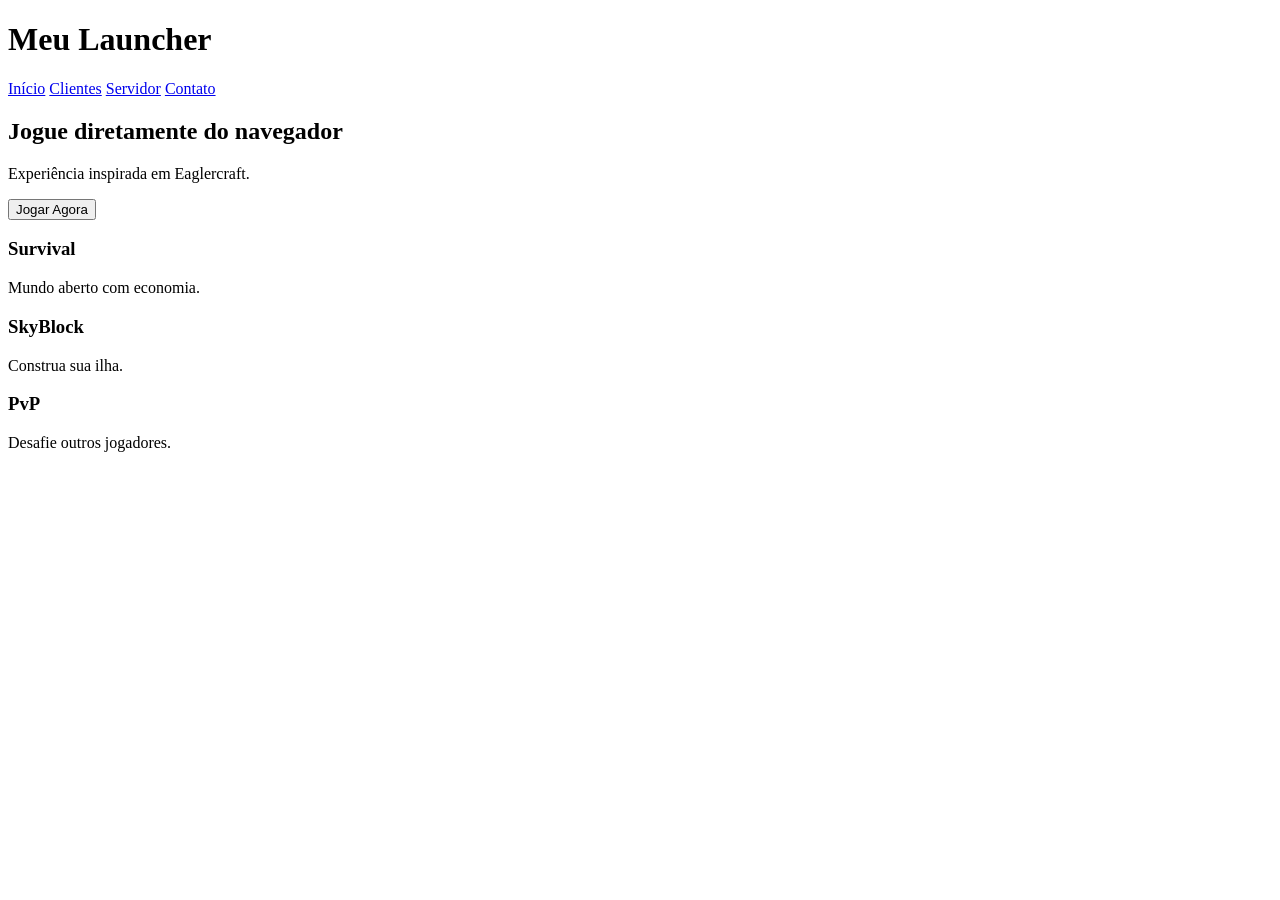
==== html.html @ 0eb3125d "projeto agrinho" ====
<!DOCTYPE html>
<html lang="pt-BR">
<head>
    <meta charset="UTF-8">
    <meta name="viewport" content="width=device-width, initial-scale=1.0">
    <title>Meu Launcher Web</title>
    <link rel="stylesheet" href="style.css">
</head>
<body>

<header>
    <h1>Meu Launcher</h1>
    <nav>
        <a href="#inicio">Início</a>
        <a href="#clientes">Clientes</a>
        <a href="#servidor">Servidor</a>
        <a href="#contato">Contato</a>
    </nav>
</header>

<section class="hero">
    <h2>Jogue diretamente do navegador</h2>
    <p>Experiência inspirada em Eaglercraft.</p>
    <button>Jogar Agora</button>
</section>

<section class="cards">
    <div class="card">
        <h3>Survival</h3>
        <p>Mundo aberto com economia.</p>
    </div>

    <div class="card">
        <h3>SkyBlock</h3>
        <p>Construa sua ilha.</p>
    </div>

    <div class="card">
        <h3>PvP</h3>
        <p>Desafie outros jogadores.</p>
    </div>
</section>

</body>
</html>
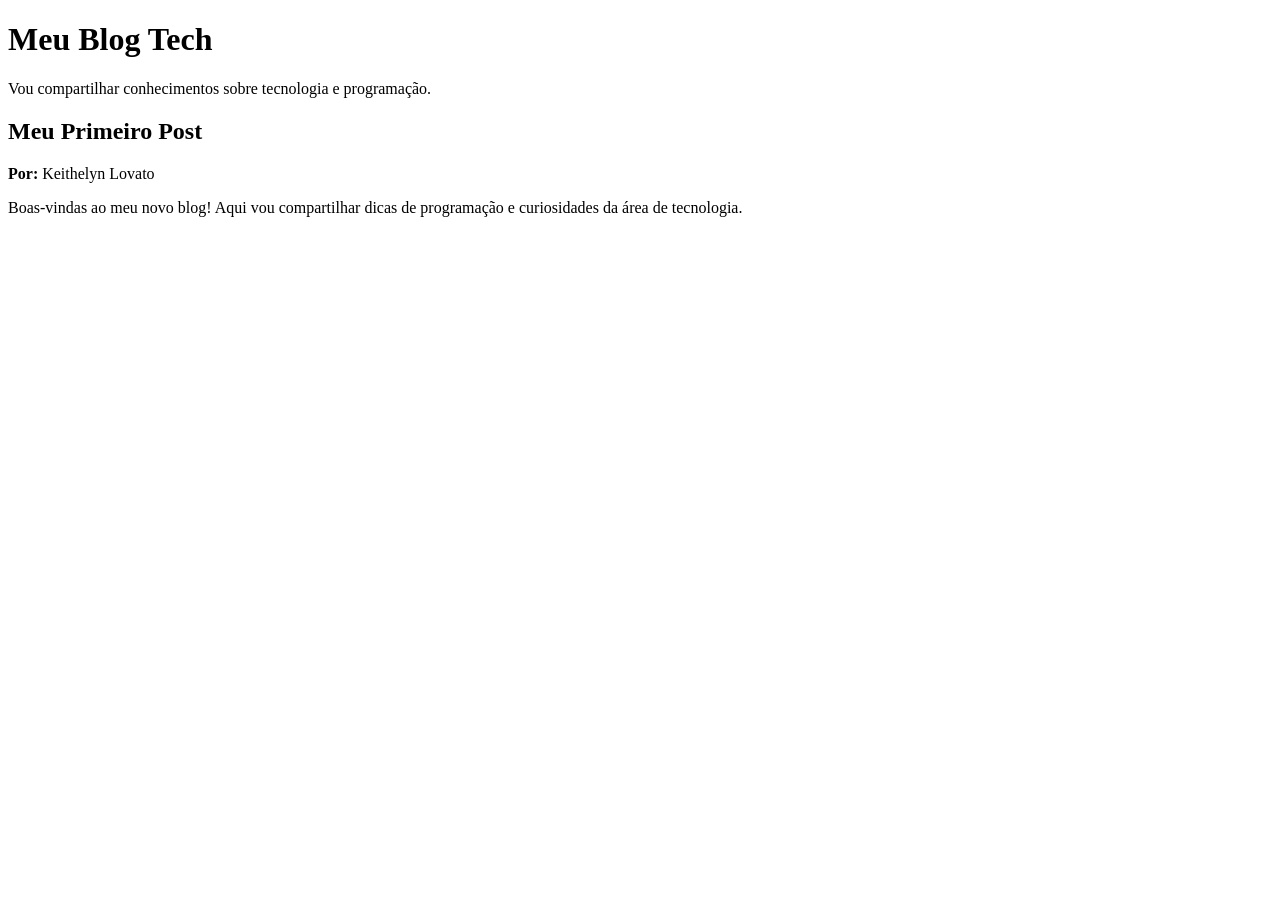
==== commit 5c27f2df: "Add initial HTML structure for blog page" ====
--- a/html.html
+++ b/html.html
@@ -3,43 +3,25 @@
 <head>
     <meta charset="UTF-8">
     <meta name="viewport" content="width=device-width, initial-scale=1.0">
-    <title>Meu Launcher Web</title>
-    <link rel="stylesheet" href="style.css">
+    <title>Meu Blog Tech</title>
 </head>
 <body>
 
-<header>
-    <h1>Meu Launcher</h1>
-    <nav>
-        <a href="#inicio">Início</a>
-        <a href="#clientes">Clientes</a>
-        <a href="#servidor">Servidor</a>
-        <a href="#contato">Contato</a>
-    </nav>
-</header>
+    <header>
+        <h1>Meu Blog Tech</h1>
+        <p>Vou compartilhar conhecimentos sobre tecnologia e programação.</p>
+    </header>
 
-<section class="hero">
-    <h2>Jogue diretamente do navegador</h2>
-    <p>Experiência inspirada em Eaglercraft.</p>
-    <button>Jogar Agora</button>
-</section>
-
-<section class="cards">
-    <div class="card">
-        <h3>Survival</h3>
-        <p>Mundo aberto com economia.</p>
-    </div>
-
-    <div class="card">
-        <h3>SkyBlock</h3>
-        <p>Construa sua ilha.</p>
-    </div>
-
-    <div class="card">
-        <h3>PvP</h3>
-        <p>Desafie outros jogadores.</p>
-    </div>
-</section>
+    <main>
+        <article>
+            <h2>Meu Primeiro Post</h2>
+            <p><strong>Por:</strong> Keithelyn Lovato</p>
+            <p>
+                Boas-vindas ao meu novo blog! Aqui vou compartilhar dicas de
+                programação e curiosidades da área de tecnologia.
+            </p>
+        </article>
+    </main>
 
 </body>
-</html>+</html>
